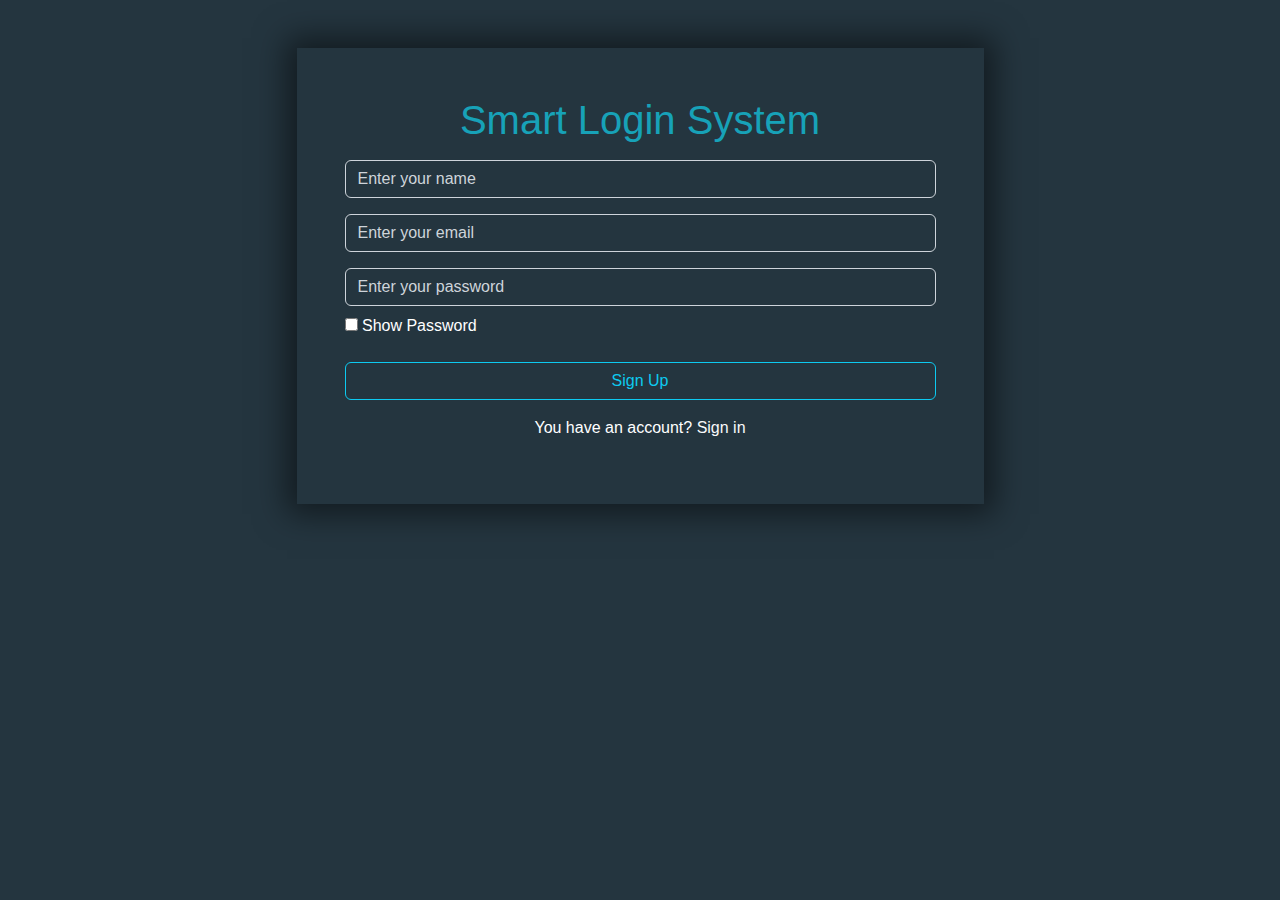
==== html/signup.html @ 23204f55 "first commit" ====
<!-- @format -->

<html lang="en">
  <head>
    <meta charset="UTF-8" />
    <meta name="viewport" content="width=device-width, initial-scale=1.0" />
    <title>Smart-Login</title>
    <script src="../JS/check-signup-login.js"></script>

    <link
      rel="shortcut icon"
      href="../images/5087579.png"
      type="image/x-icon"
    />
    <link rel="preconnect" href="https://fonts.googleapis.com" />
    <link rel="preconnect" href="https://fonts.gstatic.com" crossorigin />
    <link
      href="https://fonts.googleapis.com/css2?family=Titillium+Web:ital,wght@0,200;0,300;0,400;0,600;0,700;0,900;1,200;1,300;1,400;1,600;1,700&display=swap"
      rel="stylesheet"
    />
    <link rel="stylesheet" href="../CSS/bootstrap.min.css" />
    <link rel="stylesheet" href="../CSS/all.min.css" />
    <link rel="stylesheet" href="../CSS/style.css" />
  </head>

  <body>
    <section>
      <div class="container px-5">
        <div class="row w-75 m-auto my-5 px-5">
          <div class="log-in text-center p-5 drop-shadow">
            <h1 class="main-color mb-3">Smart Login System</h1>
            <form>
              <input
                type="text"
                class="form-control form-changes"
                id="signupName"
                placeholder="Enter your name"
              />
              <span class="d-none"></span>
              <p class="mb-0 d-none text-start text-danger">
                *Must Contain at least
                <span class="fw-bolder fs-6">3 characters</span>
              </p>
              <input
                type="text"
                class="form-control form-changes mt-3"
                id="signupEmail"
                placeholder="Enter your email"
              />
              <span class="d-none"></span>
              <p class="mb-0 d-none text-start text-danger">
                *ex. test@gmail.com
              </p>
              <input
                type="password"
                class="form-control form-changes mt-3"
                id="signupPassword"
                placeholder="Enter your password"
              />
              <div class="me-auto mt-2 text-start check-box">
                <input type="checkbox" id="showPass" />
                <label for="showPass" class="showPassLabel"
                  >Show Password</label
                >
              </div>
              <p class="mb-0 d-none text-start text-danger">
                * Passwords must be at least 8 characters.
                <br />&nbsp;&nbsp;ex. gr3at@3wdsG
              </p>
              <p class="mb-0 mt-3 d-none text-center text-danger exist">
                email already exists
              </p>
              <p class="mb-0 mt-3 d-none text-center text-danger required">
                All inputs is required
              </p>
              <p class="mb-0 mt-3 d-none text-center text-success success">
                Sign Up Successfully
              </p>
              <p
                class="mb-0 mt-3 d-none text-center text-danger Invalid-Inputs"
              >
                Invalid Inputs
              </p>
              <button
                type="button"
                class="mt-4 btn btn-outline-info w-100 login"
                id="signup"
              >
                Sign Up
              </button>
              <a target="_self"></a>
            </form>
            <p>
              You have an account?
              <a
                href="../index.html"
                target="_self"
                class="link-light link-underline-opacity-100-hover link-underline-opacity-0"
                >Sign in</a
              >
            </p>
          </div>
        </div>
      </div>
    </section>

    <script src="../JS/signup.js"></script>
  </body>
</html>
---- CSS/style.css ----
:root {
  --main-color: #17a2b8;
}
body {
  /* font-family: "Titillium Web", sans-serif; */
  font-family: sans-serif;
  color: white;
  background-color: #24353f;
}
.main-color {
  color: var(--main-color);
}
.form-changes {
  --bs-body-color: white;
  --bs-body-bg: transparent;
  border-color: #ced4da;
  outline: 0;
}
.gray{
  color: #ced4da;
}
.form-changes::placeholder {
  color: #ced4da;
}
.form-changes:focus {
  border-color: #80bdff99;
  outline: 0;
  box-shadow: 0 0 0 0.02rem #80bdff;
}
.drop-shadow {
  box-shadow: 0 0 30px 10px rgba(0, 0, 0, 0.5);
}
.login:hover {
  color: white;
}
.logout {
  color: gray;
  border: 1px solid #ffc107;
}
.logout:hover {
  color: white;
}
.toggler-btn:focus {
  text-decoration: none;
  outline: 0;
  box-shadow: 0 0 0 0.1rem white;
}
.toggler-btn i {
  color: #929a9f;
}
.check-box{
  width: fit-content;
}
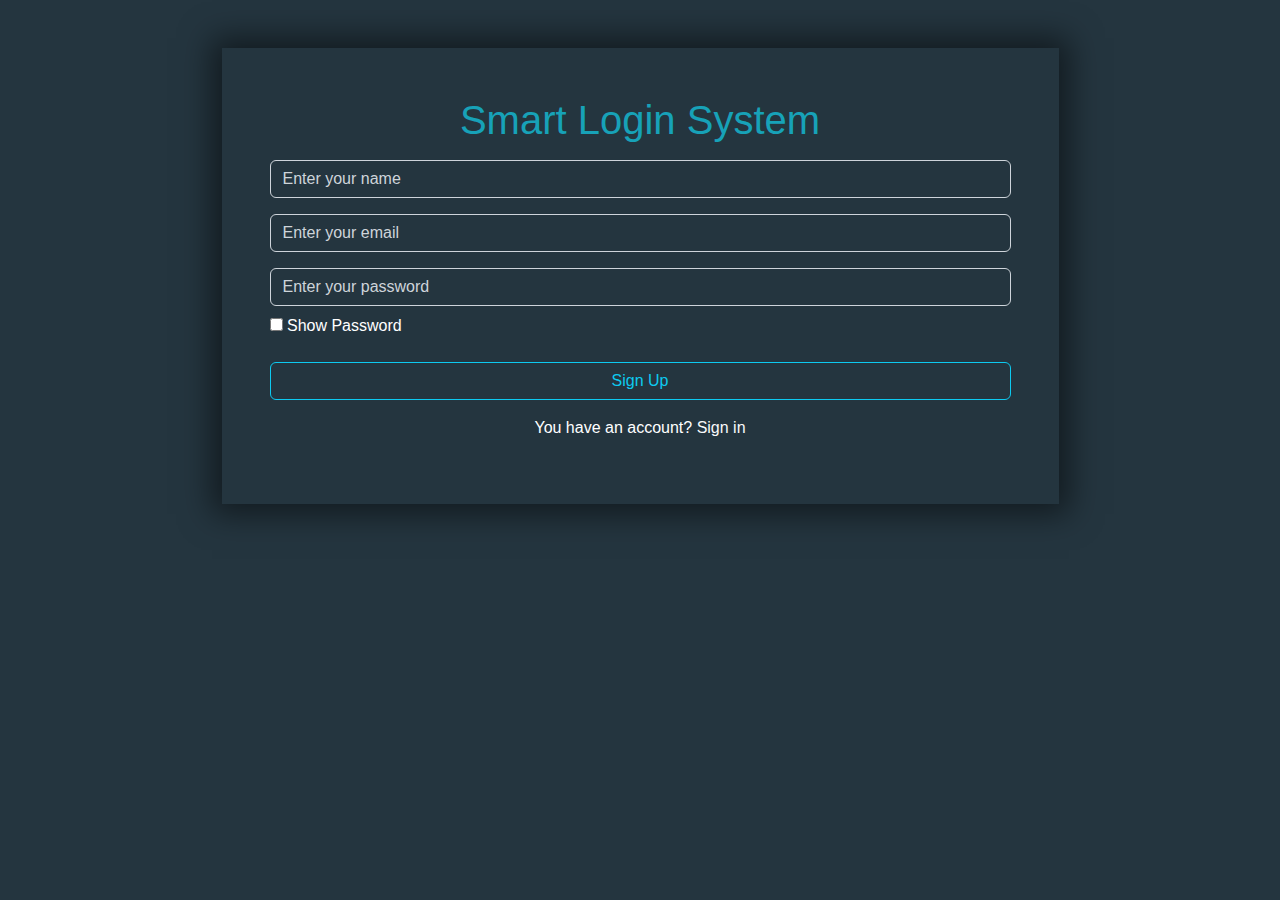
==== commit 7b049496: "sec commit" ====
--- a/html/signup.html
+++ b/html/signup.html
@@ -25,8 +25,8 @@
 
   <body>
     <section>
-      <div class="container px-5">
-        <div class="row w-75 m-auto my-5 px-5">
+      <div class="container">
+        <div class="row w-75 m-auto my-5">
           <div class="log-in text-center p-5 drop-shadow">
             <h1 class="main-color mb-3">Smart Login System</h1>
             <form>
--- a/CSS/style.css
+++ b/CSS/style.css
@@ -16,7 +16,7 @@
   border-color: #ced4da;
   outline: 0;
 }
-.gray{
+.gray {
   color: #ced4da;
 }
 .form-changes::placeholder {
@@ -48,6 +48,6 @@
 .toggler-btn i {
   color: #929a9f;
 }
-.check-box{
+.check-box {
   width: fit-content;
 }
